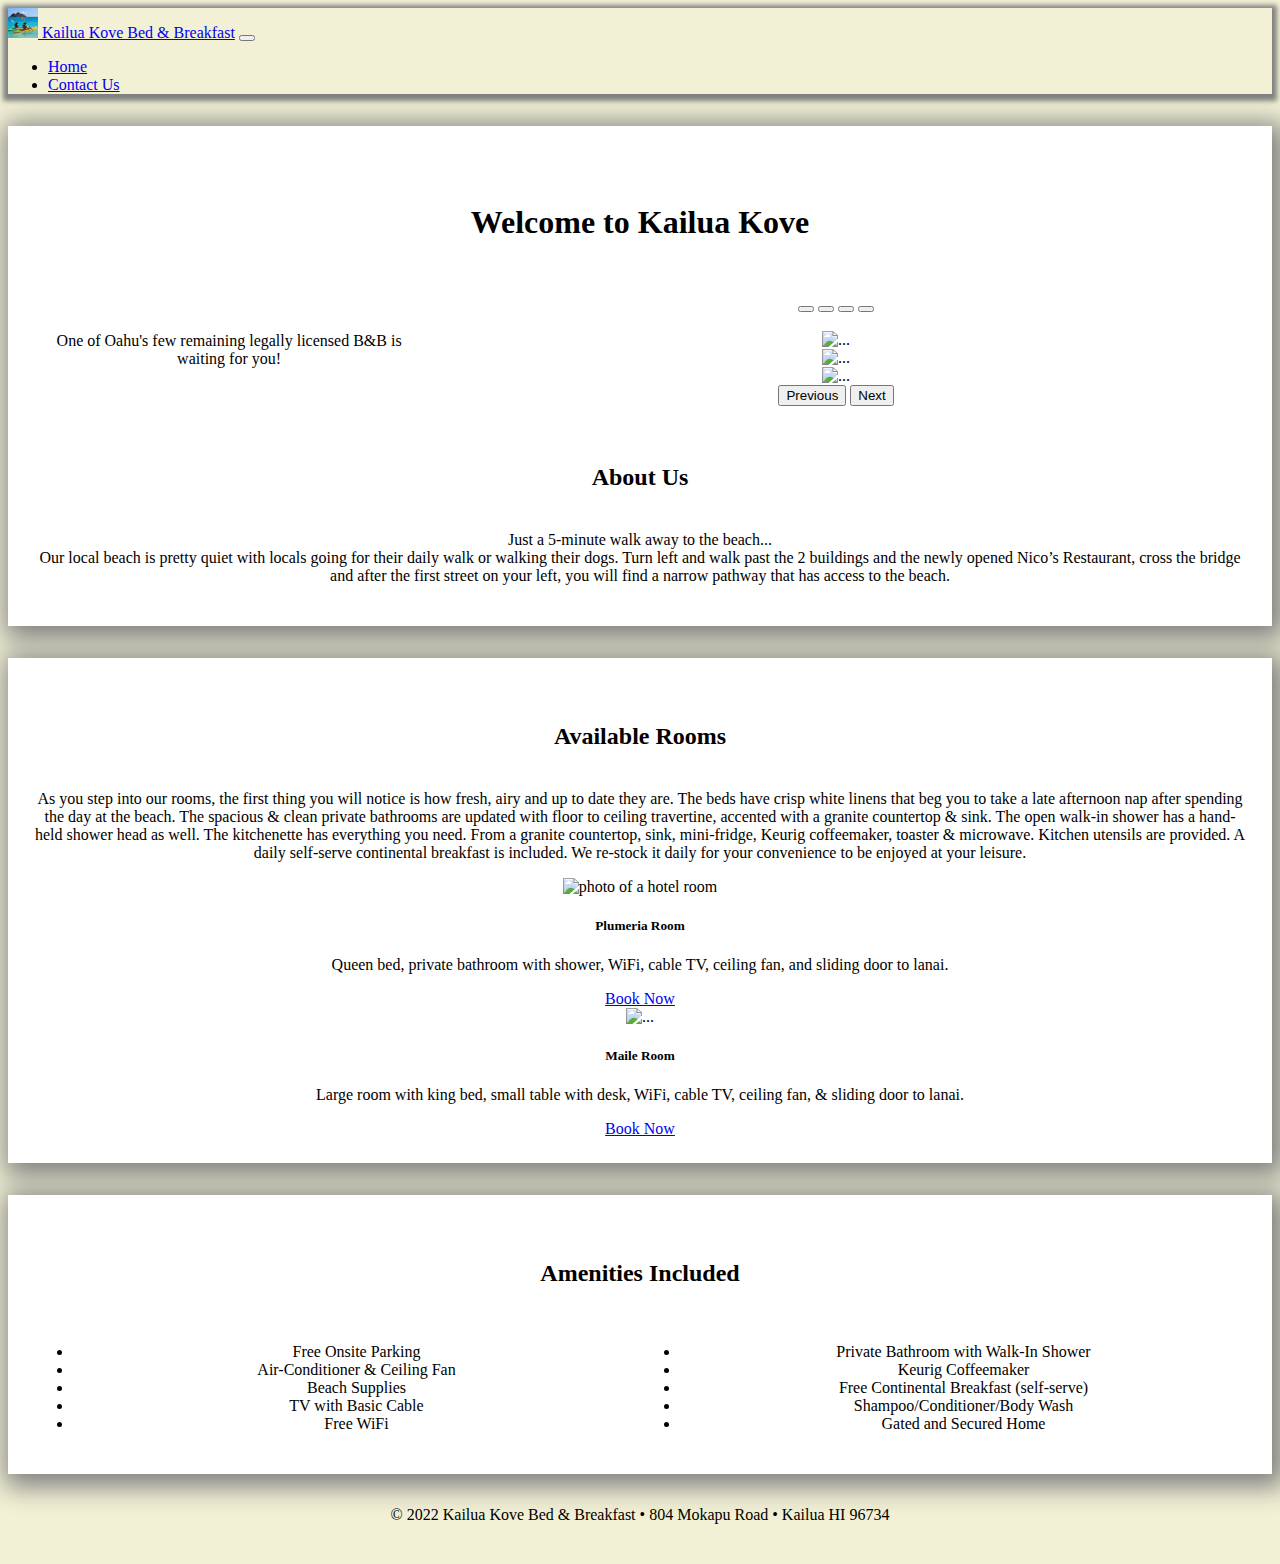
==== index.html @ c898114e "Various changes" ====
<!DOCTYPE html>
<html lang="en" dir="ltr">
  <head>
    <meta charset="utf-8">
    <title>Home - Kailua Kove Bed & Breakfast</title>
    <!-- Bootstrap CSS -->
    <link href="https://cdn.jsdelivr.net/npm/bootstrap@5.2.0/dist/css/bootstrap.min.css" rel="stylesheet" integrity="sha384-gH2yIJqKdNHPEq0n4Mqa/HGKIhSkIHeL5AyhkYV8i59U5AR6csBvApHHNl/vI1Bx" crossorigin="anonymous">
    <link rel="stylesheet" href="style.css">
  </head>
  <body>
    <nav class="navbar navbar-expand-lg bg-light">
      <div class="container-fluid">
        <a class="navbar-brand" href="index.html">
          <img src="images/logo.jpg" alt="logo" width="30" height="30" class="d-inline-block align-text-top">
          Kailua Kove Bed & Breakfast</a>
        <button class="navbar-toggler" type="button" data-bs-toggle="collapse" data-bs-target="#navbarSupportedContent" aria-controls="navbarSupportedContent" aria-expanded="false" aria-label="Toggle navigation">
          <span class="navbar-toggler-icon"></span>
        </button>
        <div class="collapse navbar-collapse" id="navbarSupportedContent">
          <ul class="navbar-nav me-auto mb-2 mb-lg-0">
            <li class="nav-item">
              <a class="nav-link active" aria-current="page" href="index.html">Home</a>
            </li>
            <li class="nav-item">
              <a class="nav-link" href="contact.html">Contact Us</a>
            </li>
          </ul>
        </div>
      </div>
    </nav>

    <div class="container content">
      <h1>Welcome to Kailua Kove</h1>

      <div class="flex-container">
        <div class="welcome-text">
          <p>One of Oahu's few remaining legally licensed B&B is waiting for you!</p>
        </div>
        <div class="welcome-images">
          <div id="carouselExampleIndicators" class="carousel slide" data-bs-ride="true">
            <div class="carousel-indicators">
              <button type="button" data-bs-target="#carouselExampleIndicators" data-bs-slide-to="0" class="active" aria-current="true" aria-label="Slide 1"></button>
              <button type="button" data-bs-target="#carouselExampleIndicators" data-bs-slide-to="1" aria-label="Slide 2"></button>
              <button type="button" data-bs-target="#carouselExampleIndicators" data-bs-slide-to="2" aria-label="Slide 3"></button>
              <button type="button" data-bs-target="#carouselExampleIndicators" data-bs-slide-to="3" aria-label="Slide 4"></button>
            </div>
            <div class="carousel-inner">
              <div class="carousel-item active">
                <img src="images/kailua1.jpg" class="d-block w-100" alt="">
              </div>
              <div class="carousel-item">
                <img src="images/kailua2.jpg" class="d-block w-100" alt="...">
              </div>
              <div class="carousel-item">
                <img src="images/kailua3.jpg" class="d-block w-100" alt="...">
              </div>
              <div class="carousel-item">
                <img src="images/kailua4.jpg" class="d-block w-100" alt="...">
              </div>
            </div>
            <button class="carousel-control-prev" type="button" data-bs-target="#carouselExampleIndicators" data-bs-slide="prev">
              <span class="carousel-control-prev-icon" aria-hidden="true"></span>
              <span class="visually-hidden">Previous</span>
            </button>
            <button class="carousel-control-next" type="button" data-bs-target="#carouselExampleIndicators" data-bs-slide="next">
              <span class="carousel-control-next-icon" aria-hidden="true"></span>
              <span class="visually-hidden">Next</span>
            </button>
          </div>
        </div>
      </div>

      <br>
      <h2>About Us</h2>
      <p>Just a 5-minute walk away to the beach...<br>
Our local beach is pretty quiet with locals going for their daily walk or walking their dogs.
Turn left and walk past the 2 buildings and the newly opened Nico’s Restaurant, cross the bridge and after the first street on your left,  you will find a narrow pathway that has access to the beach.</p>

    </div>

    <div class="container content">

      <h2>Available Rooms</h2>
      <p>As you step into our rooms, the first thing you will notice is how fresh, airy and up to date they are. The
beds have crisp white linens that beg you to take a late afternoon nap after spending the day at the
beach. The spacious & clean private bathrooms are updated with floor to ceiling travertine, accented
with a granite countertop & sink. The open walk-in shower has a hand-held shower head as well. The
kitchenette has everything you need. From a granite countertop, sink, mini-fridge, Keurig coffeemaker,
toaster & microwave. Kitchen utensils are provided. A daily self-serve continental breakfast is included.
We re-stock it daily for your convenience to be enjoyed at your leisure.</p>

      <div class="row">
        <div class="col-sm-6">
          <div class="card">
            <img src="images/plumeriaRoom.jpg" class="card-img-top" alt="photo of a hotel room">
            <div class="card-body">
              <h5 class="card-title">Plumeria Room</h5>
              <p class="card-text">Queen bed, private bathroom with shower, WiFi, cable TV, ceiling fan, and sliding door
to lanai.</p>
              <a href="contact.html" class="btn btn-primary">Book Now</a>
            </div>
          </div>
        </div>
        <div class="col-sm-6">
          <div class="card">
            <img src="images/maileRoom1.jpg" class="card-img-top" alt="...">
            <div class="card-body">
              <h5 class="card-title">Maile Room</h5>
              <p class="card-text">Large room with king bed, small table with desk, WiFi, cable TV, ceiling fan, & sliding door
to lanai.</p>
              <a href="contact.html" class="btn btn-primary">Book Now</a>
            </div>
          </div>
        </div>
      </div>
    </div>

    <div class="container content">
      <h2>Amenities Included</h2>
      <div class="amenities">
        <div class="amenities1">
          <div class="card" style="margin:auto;">
            <ul class="list-group list-group-flush">
              <li class="list-group-item">Free Onsite Parking</li>
              <li class="list-group-item">Air-Conditioner & Ceiling Fan</li>
              <li class="list-group-item">Beach Supplies</li>
              <li class="list-group-item">TV with Basic Cable</li>
              <li class="list-group-item">Free WiFi</li>
            </ul>
          </div>
        </div>

        <div class="amenities2">
          <div class="card" style="margin:auto;">
            <ul class="list-group list-group-flush">
              <li class="list-group-item">Private Bathroom with Walk-In Shower</li>
              <li class="list-group-item">Keurig Coffeemaker</li>
              <li class="list-group-item">Free Continental Breakfast (self-serve)</li>
              <li class="list-group-item">Shampoo/Conditioner/Body Wash</li>
              <li class="list-group-item">Gated and Secured Home</li>
            </ul>
          </div>
        </div>
      </div>
    </div>

    <footer class="small">&copy 2022 Kailua Kove Bed & Breakfast • 804 Mokapu Road • Kailua HI 96734</footer>


    <!-- Load Bootstrap JS -->
    <script src="https://cdn.jsdelivr.net/npm/bootstrap@5.2.0/dist/js/bootstrap.bundle.min.js" integrity="sha384-A3rJD856KowSb7dwlZdYEkO39Gagi7vIsF0jrRAoQmDKKtQBHUuLZ9AsSv4jD4Xa" crossorigin="anonymous"></script>
  </body>
</html>
---- style.css ----
:root {
  --light: #ffffff;
}

body {
  background-color: #f2f1d5;
}

footer {
  text-align: center;
  padding: 32px;
}

nav {
  background: url("images/background.png");
  box-shadow: 0px 2px 5px 5px grey;
}

blockquote {
  margin-top: 10px;
  font-style: italic;
}


.content {
  padding: 25px;
  background-color: var(--light);
  box-shadow: 5px 5px 25px 8px grey;
  margin-top: 32px;
  text-align: center;
}

.content h1 {
  padding: 32px;
}

.content h2 {
  padding: 20px;
}

.flex-container {
  display: flex;
  text-align: center;
  align-items: center;
}

.welcome-text {
  flex: 30%;
  padding: 20px;
}

.welcome-images {
  flex: 70%;
}

.amenities {
  display: flex;
  flex: 60%;
}

.amenities1 {
  flex: 30%;
}

.amenities2 {
  flex: 30%;
}

.about {
  flex: 40%;
  padding: 20px;
}

.reviews {
  flex: 60%;
  padding: 20px;
}

.reviews img {
  max-width: 100px;
  border-radius: 50%;
}

.map {
  flex: 40%;
}


@media screen and (max-width: 700px) {
  .flex-container, .amenities {
    flex-flow: column;
  }

  .welcome-text, .welcome-images, .amenities1, .amenities2, .about, .contact, .map {
    flex: 100%;
  }
}
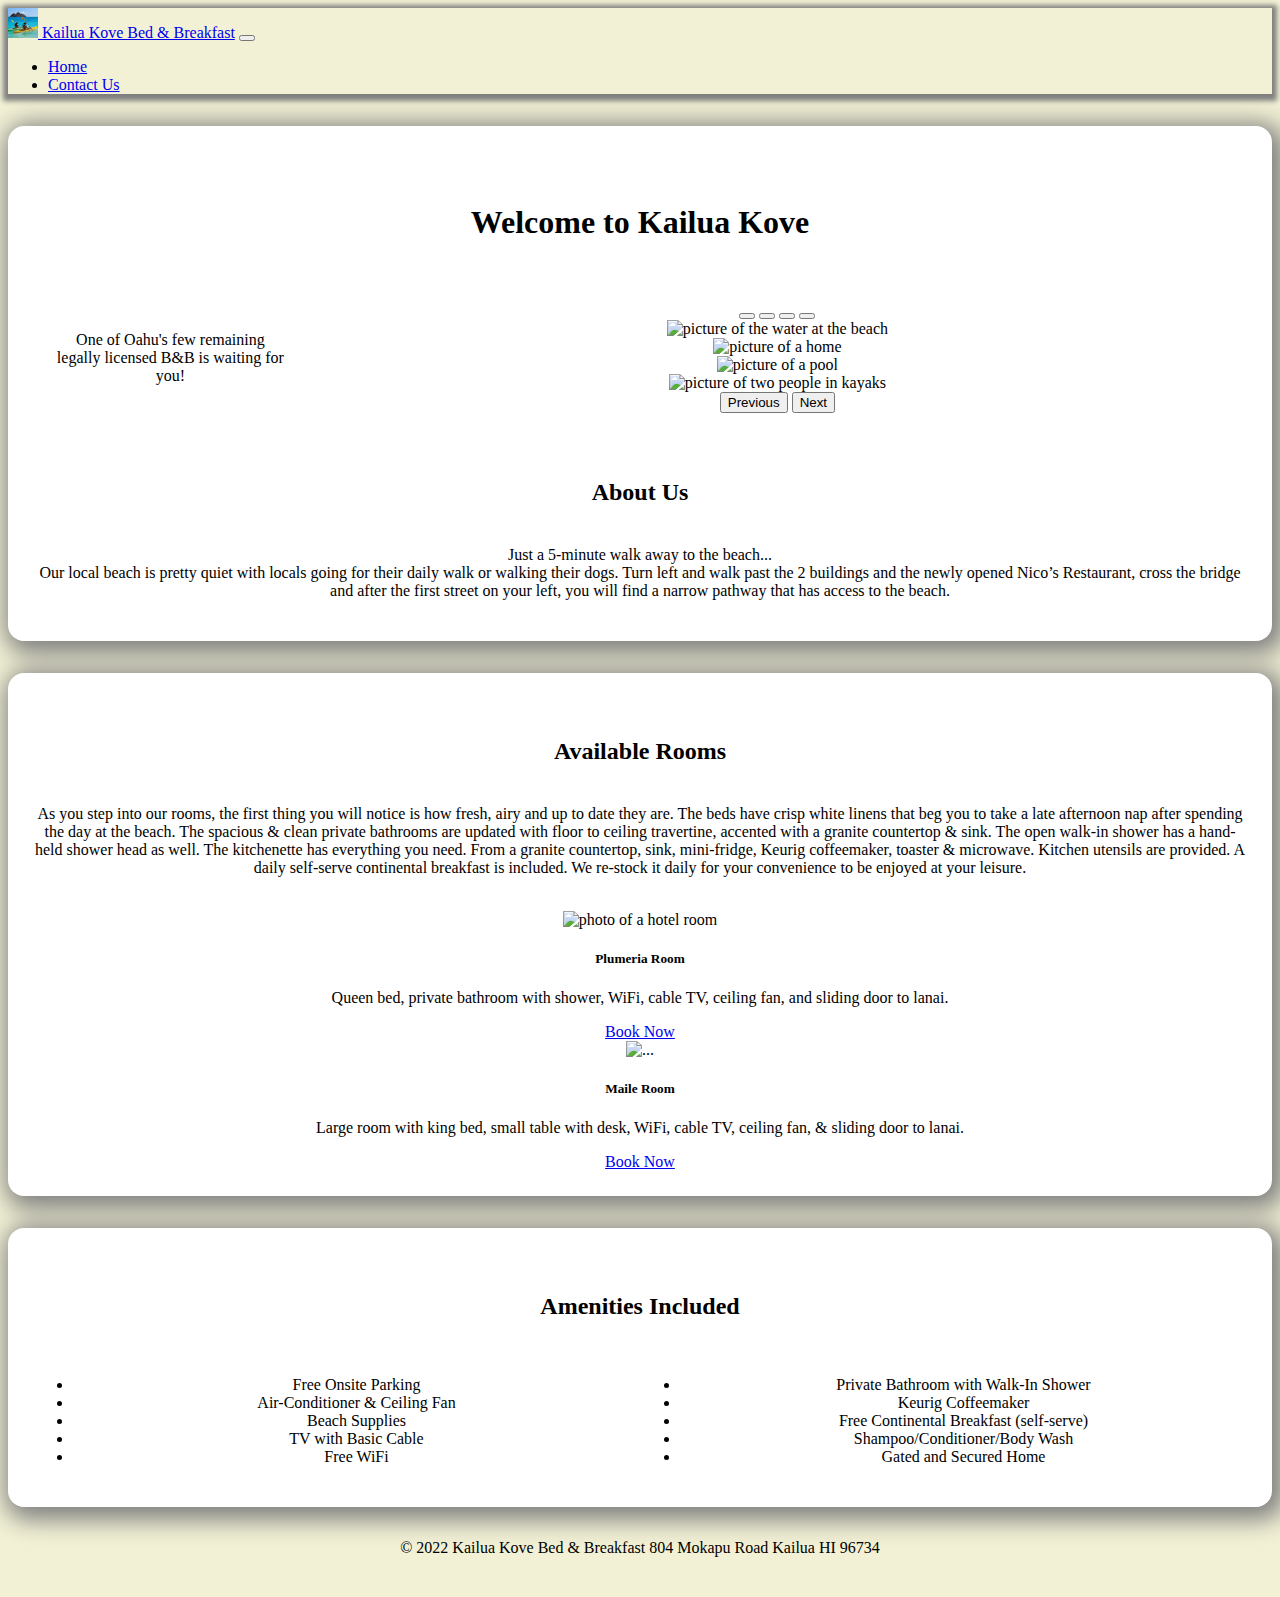
==== commit cc76f856: "added fontawesome" ====
--- a/index.html
+++ b/index.html
@@ -6,6 +6,8 @@
     <!-- Bootstrap CSS -->
     <link href="https://cdn.jsdelivr.net/npm/bootstrap@5.2.0/dist/css/bootstrap.min.css" rel="stylesheet" integrity="sha384-gH2yIJqKdNHPEq0n4Mqa/HGKIhSkIHeL5AyhkYV8i59U5AR6csBvApHHNl/vI1Bx" crossorigin="anonymous">
     <link rel="stylesheet" href="style.css">
+    <!-- FontAwesome Script -->
+    <script src="https://kit.fontawesome.com/ac2604cfe0.js" crossorigin="anonymous"></script>
   </head>
   <body>
     <nav class="navbar navbar-expand-lg bg-light">
@@ -37,7 +39,7 @@
           <p>One of Oahu's few remaining legally licensed B&B is waiting for you!</p>
         </div>
         <div class="welcome-images">
-          <div id="carouselExampleIndicators" class="carousel slide" data-bs-ride="true">
+          <div id="carouselIndicators" class="carousel slide" data-bs-ride="true">
             <div class="carousel-indicators">
               <button type="button" data-bs-target="#carouselExampleIndicators" data-bs-slide-to="0" class="active" aria-current="true" aria-label="Slide 1"></button>
               <button type="button" data-bs-target="#carouselExampleIndicators" data-bs-slide-to="1" aria-label="Slide 2"></button>
@@ -46,23 +48,23 @@
             </div>
             <div class="carousel-inner">
               <div class="carousel-item active">
-                <img src="images/kailua1.jpg" class="d-block w-100" alt="">
+                <img src="images/kailua1.jpg" class="d-block w-100" alt="picture of the water at the beach">
               </div>
               <div class="carousel-item">
-                <img src="images/kailua2.jpg" class="d-block w-100" alt="...">
+                <img src="images/kailua2.jpg" class="d-block w-100" alt="picture of a home">
               </div>
               <div class="carousel-item">
-                <img src="images/kailua3.jpg" class="d-block w-100" alt="...">
+                <img src="images/kailua3.jpg" class="d-block w-100" alt="picture of a pool">
               </div>
               <div class="carousel-item">
-                <img src="images/kailua4.jpg" class="d-block w-100" alt="...">
+                <img src="images/kailua4.jpg" class="d-block w-100" alt="picture of two people in kayaks">
               </div>
             </div>
-            <button class="carousel-control-prev" type="button" data-bs-target="#carouselExampleIndicators" data-bs-slide="prev">
+            <button class="carousel-control-prev" type="button" data-bs-target="#carouselIndicators" data-bs-slide="prev">
               <span class="carousel-control-prev-icon" aria-hidden="true"></span>
               <span class="visually-hidden">Previous</span>
             </button>
-            <button class="carousel-control-next" type="button" data-bs-target="#carouselExampleIndicators" data-bs-slide="next">
+            <button class="carousel-control-next" type="button" data-bs-target="#carouselIndicators" data-bs-slide="next">
               <span class="carousel-control-next-icon" aria-hidden="true"></span>
               <span class="visually-hidden">Next</span>
             </button>
@@ -72,22 +74,27 @@
 
       <br>
       <h2>About Us</h2>
-      <p>Just a 5-minute walk away to the beach...<br>
-Our local beach is pretty quiet with locals going for their daily walk or walking their dogs.
-Turn left and walk past the 2 buildings and the newly opened Nico’s Restaurant, cross the bridge and after the first street on your left,  you will find a narrow pathway that has access to the beach.</p>
+      <p>
+        Just a 5-minute walk away to the beach...<br>
+        Our local beach is pretty quiet with locals going for their daily walk or walking their dogs.
+        Turn left and walk past the 2 buildings and the newly opened Nico’s Restaurant, cross the bridge and after the first street on your left,  you will find a narrow pathway that has access to the beach.
+      </p>
 
     </div>
 
     <div class="container content">
 
       <h2>Available Rooms</h2>
-      <p>As you step into our rooms, the first thing you will notice is how fresh, airy and up to date they are. The
-beds have crisp white linens that beg you to take a late afternoon nap after spending the day at the
-beach. The spacious & clean private bathrooms are updated with floor to ceiling travertine, accented
-with a granite countertop & sink. The open walk-in shower has a hand-held shower head as well. The
-kitchenette has everything you need. From a granite countertop, sink, mini-fridge, Keurig coffeemaker,
-toaster & microwave. Kitchen utensils are provided. A daily self-serve continental breakfast is included.
-We re-stock it daily for your convenience to be enjoyed at your leisure.</p>
+      <p>
+        As you step into our rooms, the first thing you will notice is how fresh, airy and up to date they are. The
+        beds have crisp white linens that beg you to take a late afternoon nap after spending the day at the
+        beach. The spacious & clean private bathrooms are updated with floor to ceiling travertine, accented
+        with a granite countertop & sink. The open walk-in shower has a hand-held shower head as well. The
+        kitchenette has everything you need. From a granite countertop, sink, mini-fridge, Keurig coffeemaker,
+        toaster & microwave. Kitchen utensils are provided. A daily self-serve continental breakfast is included.
+        We re-stock it daily for your convenience to be enjoyed at your leisure.
+      </p>
+      <br>
 
       <div class="row">
         <div class="col-sm-6">
@@ -144,7 +151,7 @@
       </div>
     </div>
 
-    <footer class="small">&copy 2022 Kailua Kove Bed & Breakfast • 804 Mokapu Road • Kailua HI 96734</footer>
+    <footer class="small">&copy 2022 Kailua Kove Bed & Breakfast <i class="fa-solid fa-umbrella-beach"></i> 804 Mokapu Road <i class="fa-solid fa-umbrella-beach"></i> Kailua HI 96734</footer>
 
 
     <!-- Load Bootstrap JS -->
--- a/style.css
+++ b/style.css
@@ -21,13 +21,13 @@
   font-style: italic;
 }
 
-
 .content {
   padding: 25px;
   background-color: var(--light);
   box-shadow: 5px 5px 25px 8px grey;
   margin-top: 32px;
   text-align: center;
+  border-radius: 16px;
 }
 
 .content h1 {
@@ -45,12 +45,12 @@
 }
 
 .welcome-text {
-  flex: 30%;
+  flex: 40%;
   padding: 20px;
 }
 
 .welcome-images {
-  flex: 70%;
+  flex: 60%;
 }
 
 .amenities {
@@ -59,11 +59,11 @@
 }
 
 .amenities1 {
-  flex: 30%;
+  flex: 50%;
 }
 
 .amenities2 {
-  flex: 30%;
+  flex: 50%;
 }
 
 .about {
@@ -95,3 +95,13 @@
     flex: 100%;
   }
 }
+
+@media screen and (min-width: 1000px) {
+  .welcome-text {
+    flex: 20%;
+  }
+
+  .welcome-images {
+    flex: 80%;
+  }
+}
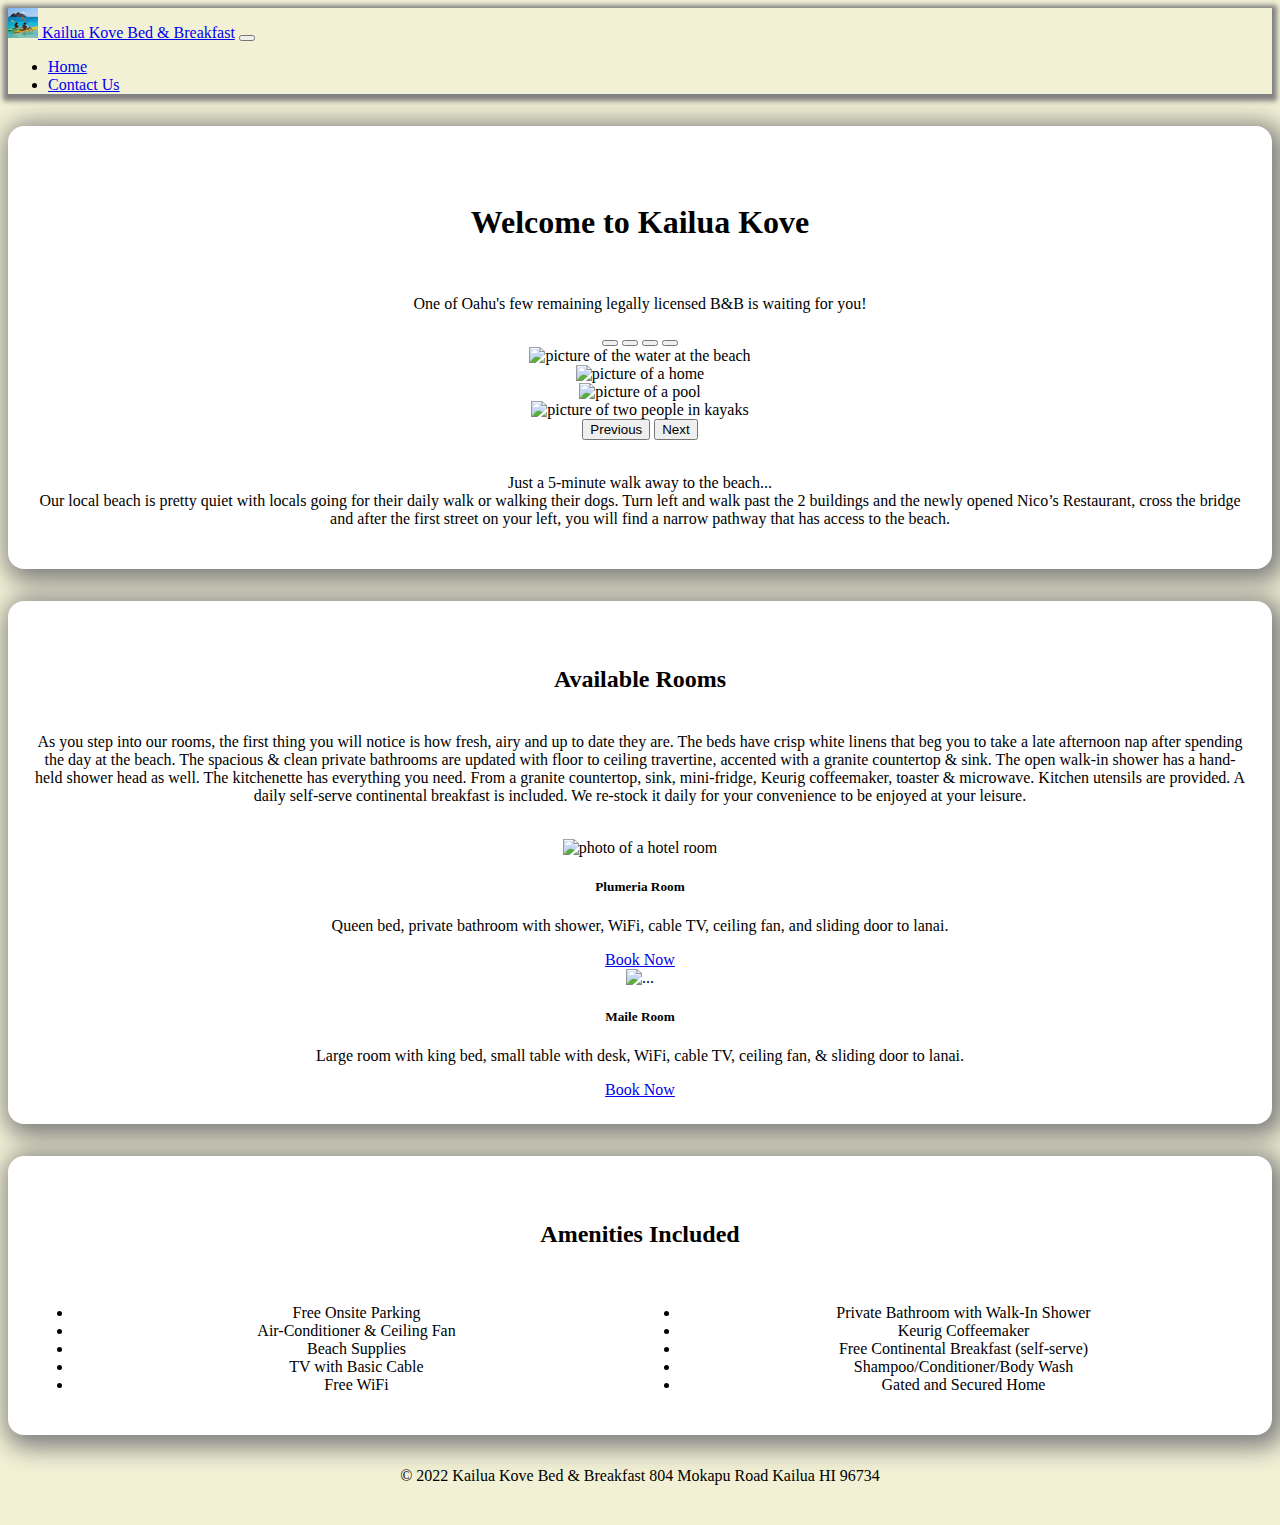
==== commit 2075db16: "various edits" ====
--- a/index.html
+++ b/index.html
@@ -21,10 +21,10 @@
         <div class="collapse navbar-collapse" id="navbarSupportedContent">
           <ul class="navbar-nav me-auto mb-2 mb-lg-0">
             <li class="nav-item">
-              <a class="nav-link active" aria-current="page" href="index.html">Home</a>
+              <a class="nav-link active" aria-current="page" href="index.html"><i class="fa-solid fa-house"></i> Home</a>
             </li>
             <li class="nav-item">
-              <a class="nav-link" href="contact.html">Contact Us</a>
+              <a class="nav-link" href="contact.html"><i class="fa-solid fa-envelope"></i> Contact Us</a>
             </li>
           </ul>
         </div>
@@ -33,47 +33,40 @@
 
     <div class="container content">
       <h1>Welcome to Kailua Kove</h1>
+      <p>One of Oahu's few remaining legally licensed B&B is waiting for you!</p>
 
-      <div class="flex-container">
-        <div class="welcome-text">
-          <p>One of Oahu's few remaining legally licensed B&B is waiting for you!</p>
+      <div id="carouselIndicators" class="carousel slide" data-bs-ride="true">
+        <div class="carousel-indicators">
+          <button type="button" data-bs-target="#carouselExampleIndicators" data-bs-slide-to="0" class="active" aria-current="true" aria-label="Slide 1"></button>
+          <button type="button" data-bs-target="#carouselExampleIndicators" data-bs-slide-to="1" aria-label="Slide 2"></button>
+          <button type="button" data-bs-target="#carouselExampleIndicators" data-bs-slide-to="2" aria-label="Slide 3"></button>
+          <button type="button" data-bs-target="#carouselExampleIndicators" data-bs-slide-to="3" aria-label="Slide 4"></button>
         </div>
-        <div class="welcome-images">
-          <div id="carouselIndicators" class="carousel slide" data-bs-ride="true">
-            <div class="carousel-indicators">
-              <button type="button" data-bs-target="#carouselExampleIndicators" data-bs-slide-to="0" class="active" aria-current="true" aria-label="Slide 1"></button>
-              <button type="button" data-bs-target="#carouselExampleIndicators" data-bs-slide-to="1" aria-label="Slide 2"></button>
-              <button type="button" data-bs-target="#carouselExampleIndicators" data-bs-slide-to="2" aria-label="Slide 3"></button>
-              <button type="button" data-bs-target="#carouselExampleIndicators" data-bs-slide-to="3" aria-label="Slide 4"></button>
-            </div>
-            <div class="carousel-inner">
-              <div class="carousel-item active">
-                <img src="images/kailua1.jpg" class="d-block w-100" alt="picture of the water at the beach">
-              </div>
-              <div class="carousel-item">
-                <img src="images/kailua2.jpg" class="d-block w-100" alt="picture of a home">
-              </div>
-              <div class="carousel-item">
-                <img src="images/kailua3.jpg" class="d-block w-100" alt="picture of a pool">
-              </div>
-              <div class="carousel-item">
-                <img src="images/kailua4.jpg" class="d-block w-100" alt="picture of two people in kayaks">
-              </div>
-            </div>
-            <button class="carousel-control-prev" type="button" data-bs-target="#carouselIndicators" data-bs-slide="prev">
-              <span class="carousel-control-prev-icon" aria-hidden="true"></span>
-              <span class="visually-hidden">Previous</span>
-            </button>
-            <button class="carousel-control-next" type="button" data-bs-target="#carouselIndicators" data-bs-slide="next">
-              <span class="carousel-control-next-icon" aria-hidden="true"></span>
-              <span class="visually-hidden">Next</span>
-            </button>
+        <div class="carousel-inner">
+          <div class="carousel-item active">
+            <img src="images/kailua1.jpg" class="d-block w-100" alt="picture of the water at the beach">
+          </div>
+          <div class="carousel-item">
+            <img src="images/kailua2.jpg" class="d-block w-100" alt="picture of a home">
+          </div>
+          <div class="carousel-item">
+            <img src="images/kailua3.jpg" class="d-block w-100" alt="picture of a pool">
+          </div>
+          <div class="carousel-item">
+            <img src="images/kailua4.jpg" class="d-block w-100" alt="picture of two people in kayaks">
           </div>
         </div>
+        <button class="carousel-control-prev" type="button" data-bs-target="#carouselIndicators" data-bs-slide="prev">
+          <span class="carousel-control-prev-icon" aria-hidden="true"></span>
+          <span class="visually-hidden">Previous</span>
+        </button>
+        <button class="carousel-control-next" type="button" data-bs-target="#carouselIndicators" data-bs-slide="next">
+          <span class="carousel-control-next-icon" aria-hidden="true"></span>
+          <span class="visually-hidden">Next</span>
+        </button>
       </div>
 
       <br>
-      <h2>About Us</h2>
       <p>
         Just a 5-minute walk away to the beach...<br>
         Our local beach is pretty quiet with locals going for their daily walk or walking their dogs.
@@ -102,8 +95,7 @@
             <img src="images/plumeriaRoom.jpg" class="card-img-top" alt="photo of a hotel room">
             <div class="card-body">
               <h5 class="card-title">Plumeria Room</h5>
-              <p class="card-text">Queen bed, private bathroom with shower, WiFi, cable TV, ceiling fan, and sliding door
-to lanai.</p>
+              <p class="card-text">Queen bed, private bathroom with shower, WiFi, cable TV, ceiling fan, and sliding door to lanai.</p>
               <a href="contact.html" class="btn btn-primary">Book Now</a>
             </div>
           </div>
@@ -113,8 +105,7 @@
             <img src="images/maileRoom1.jpg" class="card-img-top" alt="...">
             <div class="card-body">
               <h5 class="card-title">Maile Room</h5>
-              <p class="card-text">Large room with king bed, small table with desk, WiFi, cable TV, ceiling fan, & sliding door
-to lanai.</p>
+              <p class="card-text">Large room with king bed, small table with desk, WiFi, cable TV, ceiling fan, & sliding door to lanai.</p>
               <a href="contact.html" class="btn btn-primary">Book Now</a>
             </div>
           </div>
@@ -151,7 +142,7 @@
       </div>
     </div>
 
-    <footer class="small">&copy 2022 Kailua Kove Bed & Breakfast <i class="fa-solid fa-umbrella-beach"></i> 804 Mokapu Road <i class="fa-solid fa-umbrella-beach"></i> Kailua HI 96734</footer>
+    <footer class="small">&copy; 2022 Kailua Kove Bed & Breakfast <i class="fa-solid fa-umbrella-beach"></i> 804 Mokapu Road <i class="fa-solid fa-umbrella-beach"></i> Kailua HI 96734</footer>
 
 
     <!-- Load Bootstrap JS -->
--- a/style.css
+++ b/style.css
@@ -42,15 +42,6 @@
   display: flex;
   text-align: center;
   align-items: center;
-}
-
-.welcome-text {
-  flex: 40%;
-  padding: 20px;
-}
-
-.welcome-images {
-  flex: 60%;
 }
 
 .amenities {
